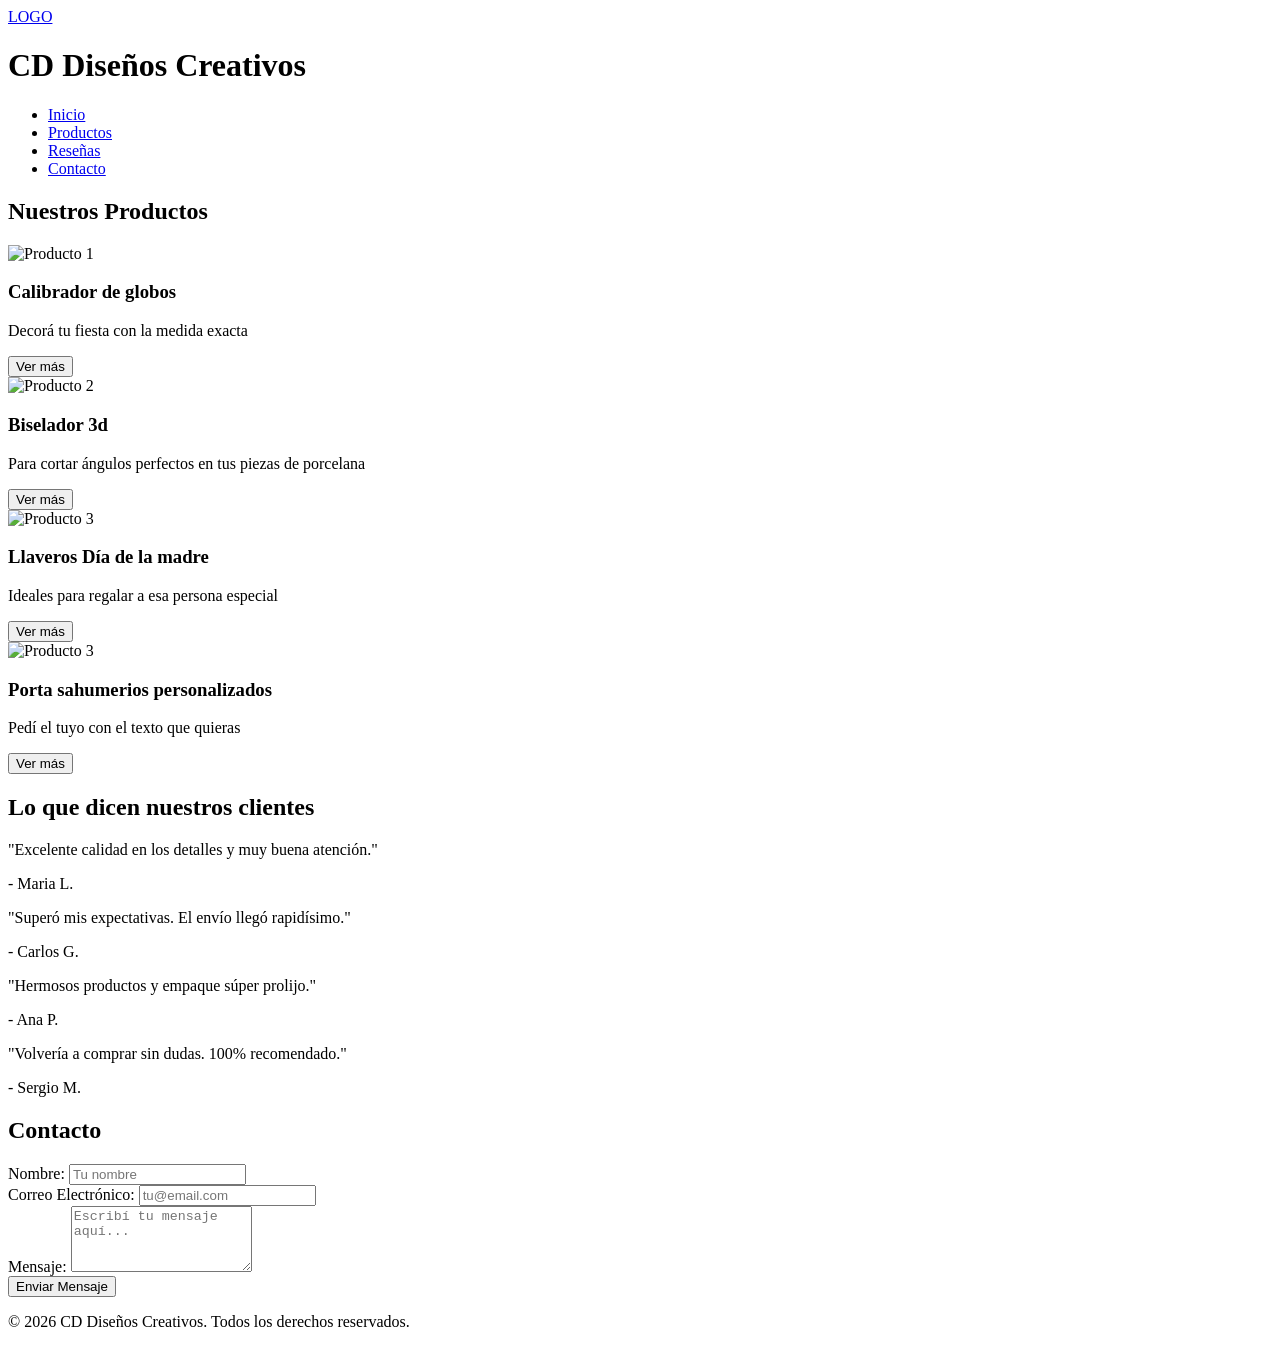
==== index.html @ 64cd151c "Add files via upload" ====
<!DOCTYPE html>
<html lang="es">
<head>
    <meta charset="UTF-8">
    <meta name="viewport" content="width=device-width, initial-scale=1.0">
    <title>CD Diseños Creativos</title>
    <!-- Google Fonts -->
    <link rel="preconnect" href="https://fonts.googleapis.com">
    <link rel="preconnect" href="https://fonts.gstatic.com" crossorigin>
    <link href="https://fonts.googleapis.com/css2?family=Poppins:wght@300;400;600;700&display=swap" rel="stylesheet">
    <!-- Estilos CSS -->
    <link rel="stylesheet" href="./css/styles.css">
    <title>Inicio - Mi tienda</title>
    
</head>
<body>
    <!-- 1. HEADER & NAV -->
    <header class="header-principal">
        <div class="div-logo"><a class="logo" href="/.index.html">LOGO</a></div>
        <h1>CD Diseños Creativos</h1>
        <nav>
            <ul class="nav-lista">
                <li><a href="./index.html">Inicio</a></li>
                <li><a href="#productos">Productos</a></li>
                <li><a href="#resenas">Reseñas</a></li>
                <li><a href="./pages/contacto.html">Contacto</a></li>
            </ul>
        </nav>
    </header>

    <!-- MAIN -->
    <main>
       
        <!-- SECCIÓN PRODUCTOS (FLEXBOX) -->
        <section id="productos" class="seccion-productos">
            <h2>Nuestros Productos</h2>
            <div class="contenedor-cards">
                <article class="card">
                    <img src="./img/CALIOBRADOR-CON-ONDA.png" alt="Producto 1">
                    <h3>Calibrador de globos</h3>
                    <p>Decorá tu fiesta con la medida exacta</p>
                    <button>Ver más</button>
                </article>
                <article class="card">
                    <img src="/img/biselador2.png" alt="Producto 2">
                    <h3>Biselador 3d</h3>
                    <p>Para cortar ángulos perfectos en tus piezas de porcelana</p>
                    <button>Ver más</button>
                </article>
                <article class="card">
                    <img src="/img/llaveros-3d-mamá-familia.png" alt="Producto 3">
                    <h3>Llaveros Día de la madre</h3>
                    <p>Ideales para regalar a esa persona especial</p>
                    <button>Ver más</button>
                </article>
                <article class="card">
                    <img src="/img/P-SAHU-DIA-FAMILIA.png" alt="Producto 3">
                    <h3>Porta sahumerios personalizados</h3>
                    <p>Pedí el tuyo con el texto que quieras

                    </p>
                    <button>Ver más</button>
                </article>
            </div>
        </section>

        <!-- SECCIÓN RESEÑAS (GRID) -->
        <section id="resenas" class="seccion-resenas">
            <h2>Lo que dicen nuestros clientes</h2>
            <div class="grid-resenas">
                <div class="card-resena">
                    <p>"Excelente calidad en los detalles y muy buena atención."</p>
                    <span>- Maria L.</span>
                </div>
                <div class="card-resena">
                    <p>"Superó mis expectativas. El envío llegó rapidísimo."</p>
                    <span>- Carlos G.</span>
                </div>
                <div class="card-resena">
                    <p>"Hermosos productos y empaque súper prolijo."</p>
                    <span>- Ana P.</span>
                </div>
                <div class="card-resena">
                    <p>"Volvería a comprar sin dudas. 100% recomendado."</p>
                    <span>- Sergio M.</span>
                </div>
            </div>
        </section>

        <!-- SECCIÓN CONTACTO (FORMULARIO FORMSPREE) -->
        <section id="contacto" class="seccion-contacto">
            <h2>Contacto</h2>
            <!-- Reemplazá TU_FORM_ID con tu endpoint de Formspree -->
            <form action="https://formspree.io/f/TU_FORM_ID" method="POST" class="formulario-contacto">
                <div class="campo-form">
                    <label for="nombre">Nombre:</label>
                    <input type="text" id="nombre" name="name" required placeholder="Tu nombre">
                </div>
                <div class="campo-form">
                    <label for="email">Correo Electrónico:</label>
                    <input type="email" id="email" name="email" required placeholder="tu@email.com">
                </div>
                <div class="campo-form">
                    <label for="mensaje">Mensaje:</label>
                    <textarea id="mensaje" name="message" rows="4" required placeholder="Escribí tu mensaje aquí..."></textarea>
                </div>
                <button type="submit" class="btn-enviar">Enviar Mensaje</button>
            </form>
        </section>
    </main>

    <!-- FOOTER -->
    <footer class="footer-principal">
        <p>&copy; 2026 CD Diseños Creativos. Todos los derechos reservados.</p>
    </footer>

</body>
</html>
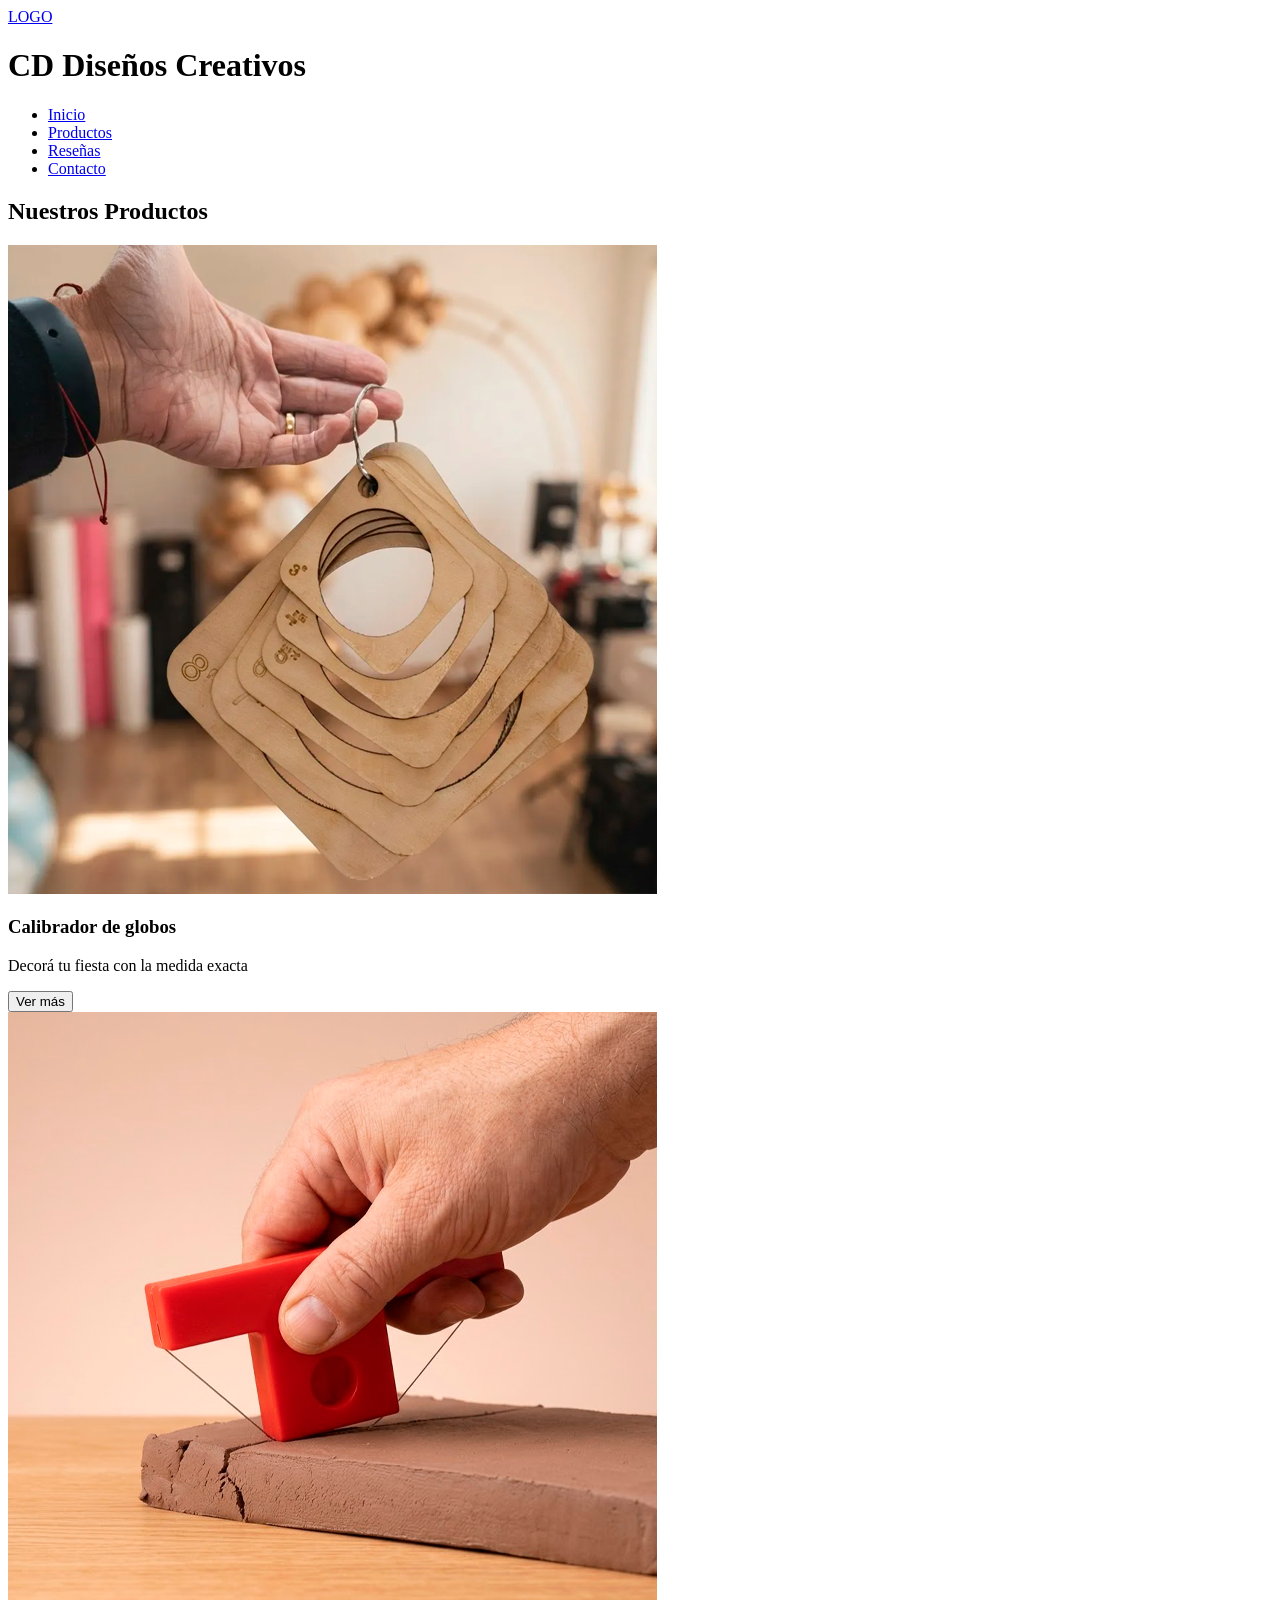
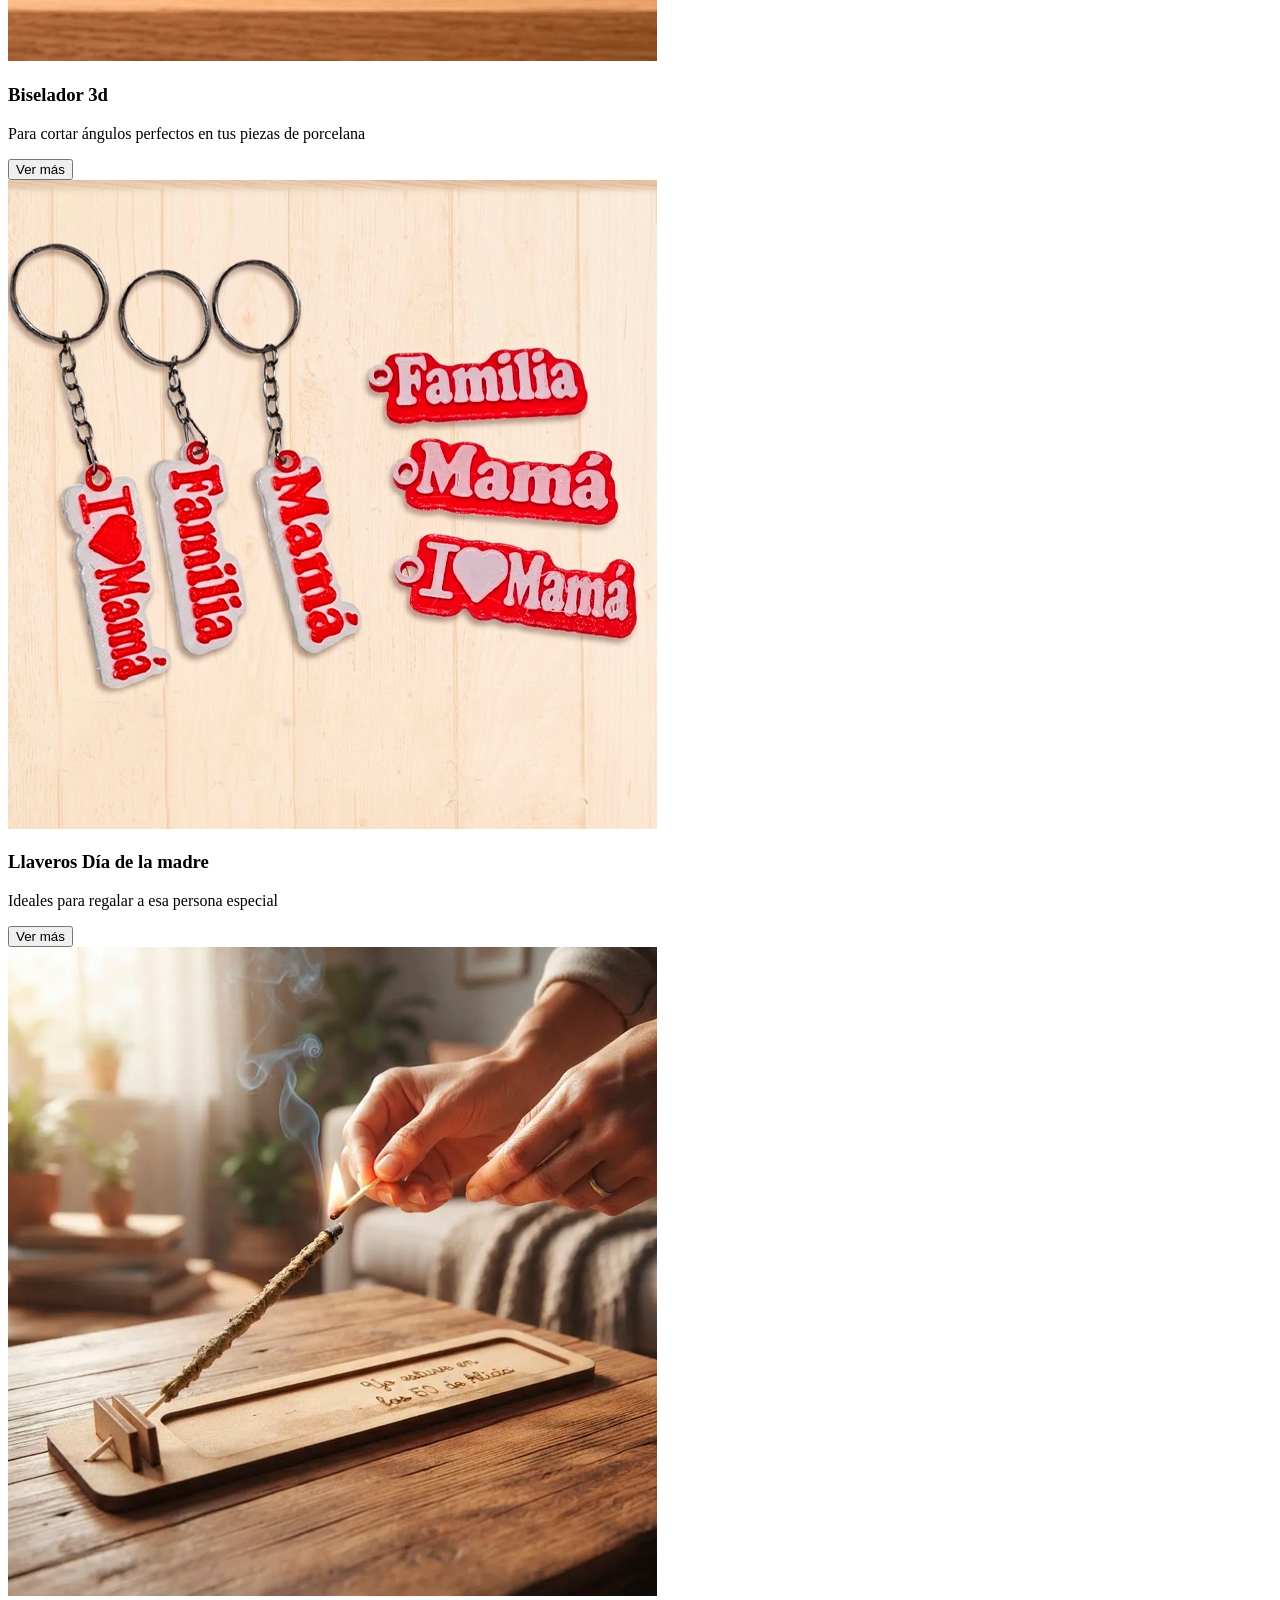
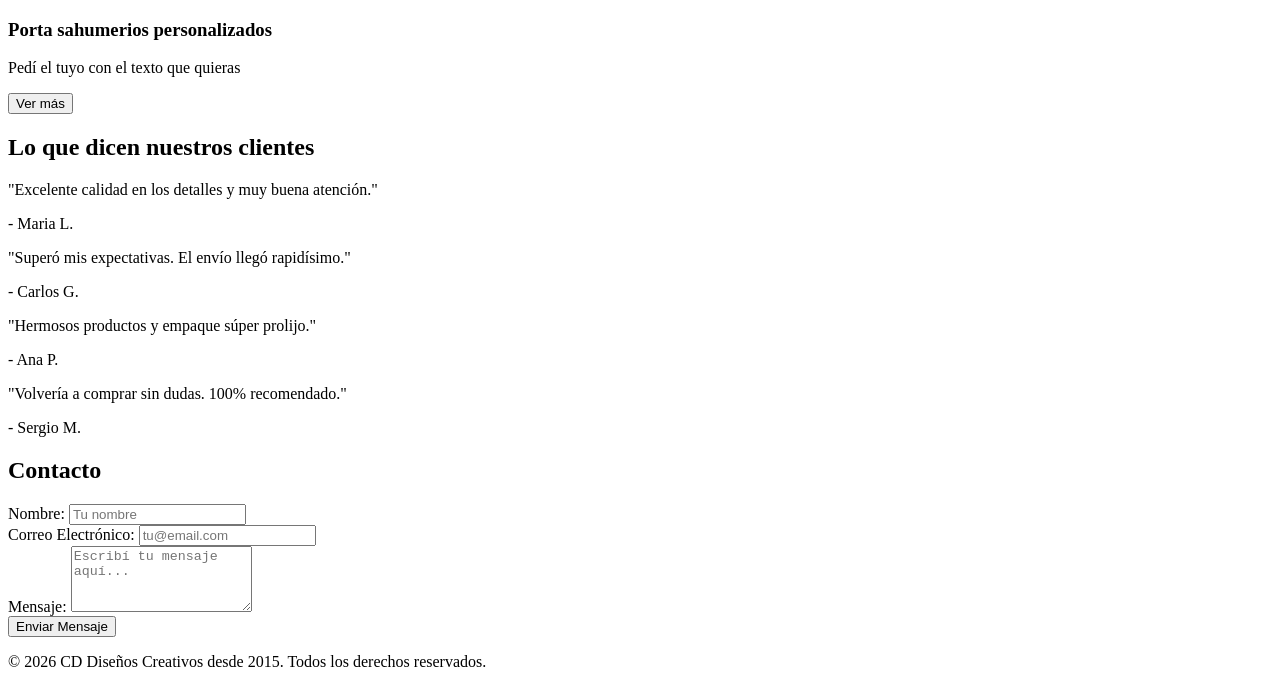
==== commit 987780d3: "Add files via upload" ====
--- a/index.html
+++ b/index.html
@@ -36,25 +36,25 @@
             <h2>Nuestros Productos</h2>
             <div class="contenedor-cards">
                 <article class="card">
-                    <img src="./img/CALIOBRADOR-CON-ONDA.png" alt="Producto 1">
+                    <img src="./img/calibrador con onda.png" alt="Producto 1">
                     <h3>Calibrador de globos</h3>
                     <p>Decorá tu fiesta con la medida exacta</p>
                     <button>Ver más</button>
                 </article>
                 <article class="card">
-                    <img src="/img/biselador2.png" alt="Producto 2">
+                    <img src="/img/biselador.png" alt="Producto 2">
                     <h3>Biselador 3d</h3>
                     <p>Para cortar ángulos perfectos en tus piezas de porcelana</p>
                     <button>Ver más</button>
                 </article>
                 <article class="card">
-                    <img src="/img/llaveros-3d-mamá-familia.png" alt="Producto 3">
+                    <img src="/img/llavero 3d.png" alt="Producto 3">
                     <h3>Llaveros Día de la madre</h3>
                     <p>Ideales para regalar a esa persona especial</p>
                     <button>Ver más</button>
                 </article>
                 <article class="card">
-                    <img src="/img/P-SAHU-DIA-FAMILIA.png" alt="Producto 3">
+                    <img src="/img/porta sahumerio.png" alt="Producto 3">
                     <h3>Porta sahumerios personalizados</h3>
                     <p>Pedí el tuyo con el texto que quieras
 
@@ -111,7 +111,7 @@
 
     <!-- FOOTER -->
     <footer class="footer-principal">
-        <p>&copy; 2026 CD Diseños Creativos. Todos los derechos reservados.</p>
+        <p>&copy; 2026 CD Diseños Creativos desde 2015. Todos los derechos reservados.</p>
     </footer>
 
 </body>
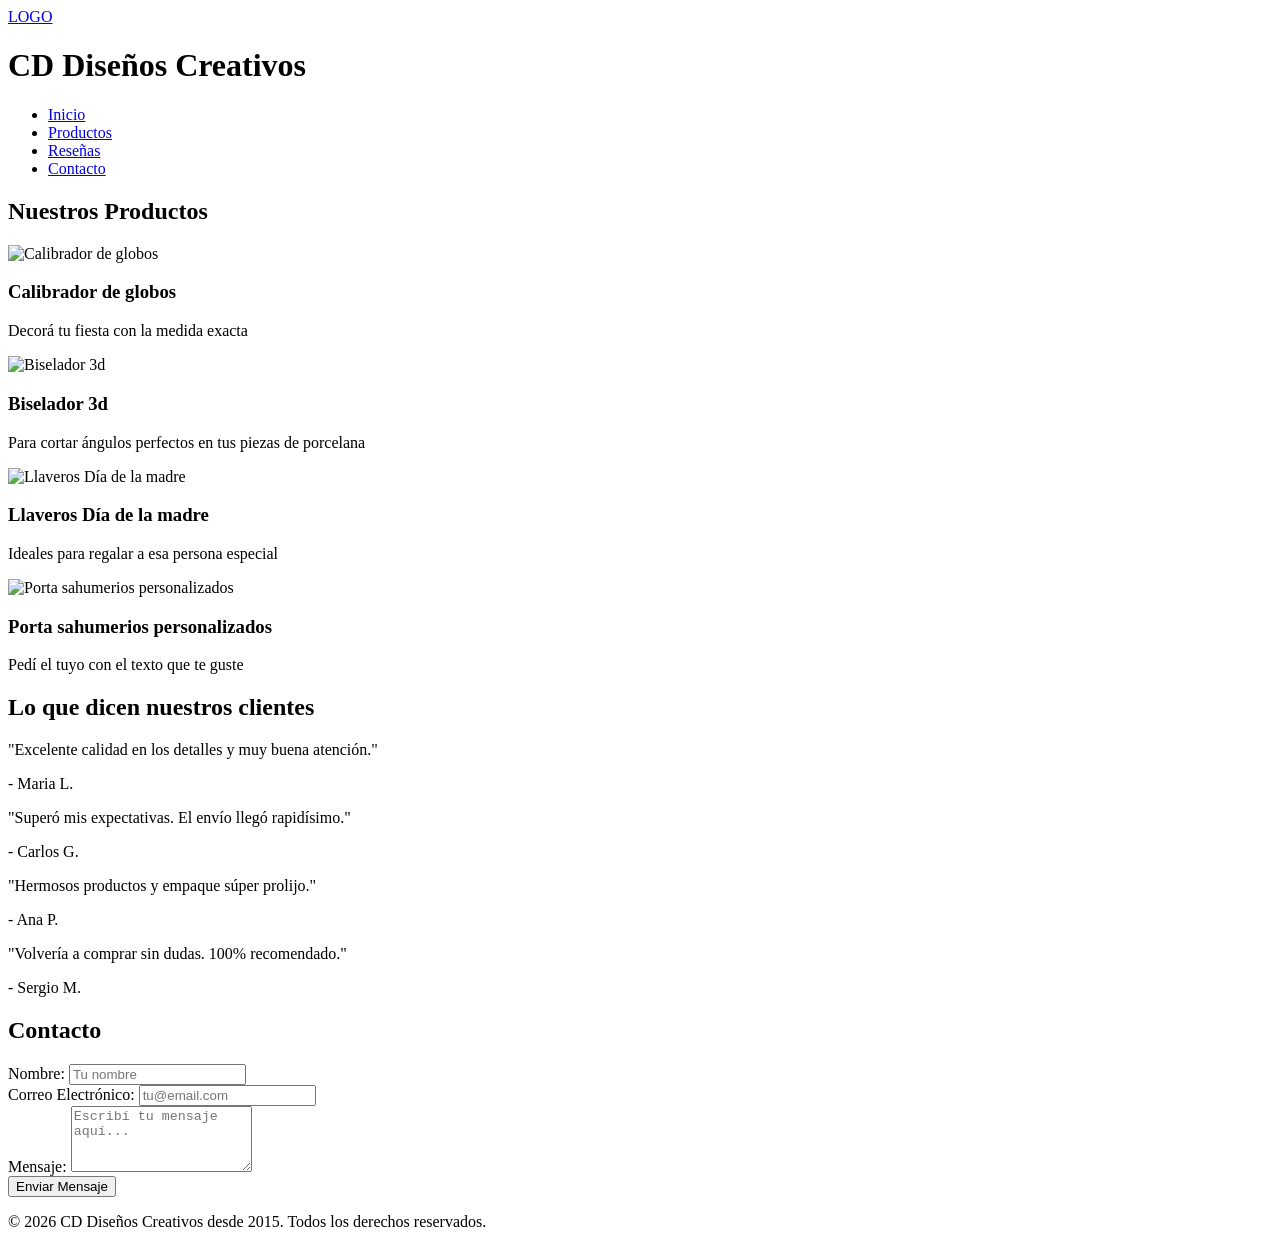
==== commit 6f58d87a: "Add files via upload" ====
--- a/index.html
+++ b/index.html
@@ -35,32 +35,27 @@
         <section id="productos" class="seccion-productos">
             <h2>Nuestros Productos</h2>
             <div class="contenedor-cards">
-                <article class="card">
-                    <img src="./img/calibrador con onda.png" alt="Producto 1">
-                    <h3>Calibrador de globos</h3>
-                    <p>Decorá tu fiesta con la medida exacta</p>
-                    <button>Ver más</button>
-                </article>
-                <article class="card">
-                    <img src="/img/biselador.png" alt="Producto 2">
-                    <h3>Biselador 3d</h3>
-                    <p>Para cortar ángulos perfectos en tus piezas de porcelana</p>
-                    <button>Ver más</button>
-                </article>
-                <article class="card">
-                    <img src="/img/llavero 3d.png" alt="Producto 3">
-                    <h3>Llaveros Día de la madre</h3>
-                    <p>Ideales para regalar a esa persona especial</p>
-                    <button>Ver más</button>
-                </article>
-                <article class="card">
-                    <img src="/img/porta sahumerio.png" alt="Producto 3">
-                    <h3>Porta sahumerios personalizados</h3>
-                    <p>Pedí el tuyo con el texto que quieras
+                <article>
+    <img src="./Images/CALIOBRADOR-CON-ONDA.png" alt="Calibrador de globos">
+    <h3>Calibrador de globos</h3>
+    <p>Decorá tu fiesta con la medida exacta</p>
+</article>
+<article>
+    <img src="./Images/biselador2.png" alt="Biselador 3d">
+    <h3>Biselador 3d</h3>
+    <p>Para cortar ángulos perfectos en tus piezas de porcelana</p>
+</article>
+<article>
+    <img src="./Images/llaveros-3d-mamá-familia.png" alt="Llaveros Día de la madre">
+    <h3>Llaveros Día de la madre</h3>
+    <p>Ideales para regalar a esa persona especial</p>
+</article>
+<article>
+    <img src="./Images/P-SAHU-DIA-FAMILIA.png" alt="Porta sahumerios personalizados">
+    <h3>Porta sahumerios personalizados</h3>
+    <p>Pedí el tuyo con el texto que te guste</p>
+</article>
 
-                    </p>
-                    <button>Ver más</button>
-                </article>
             </div>
         </section>
 
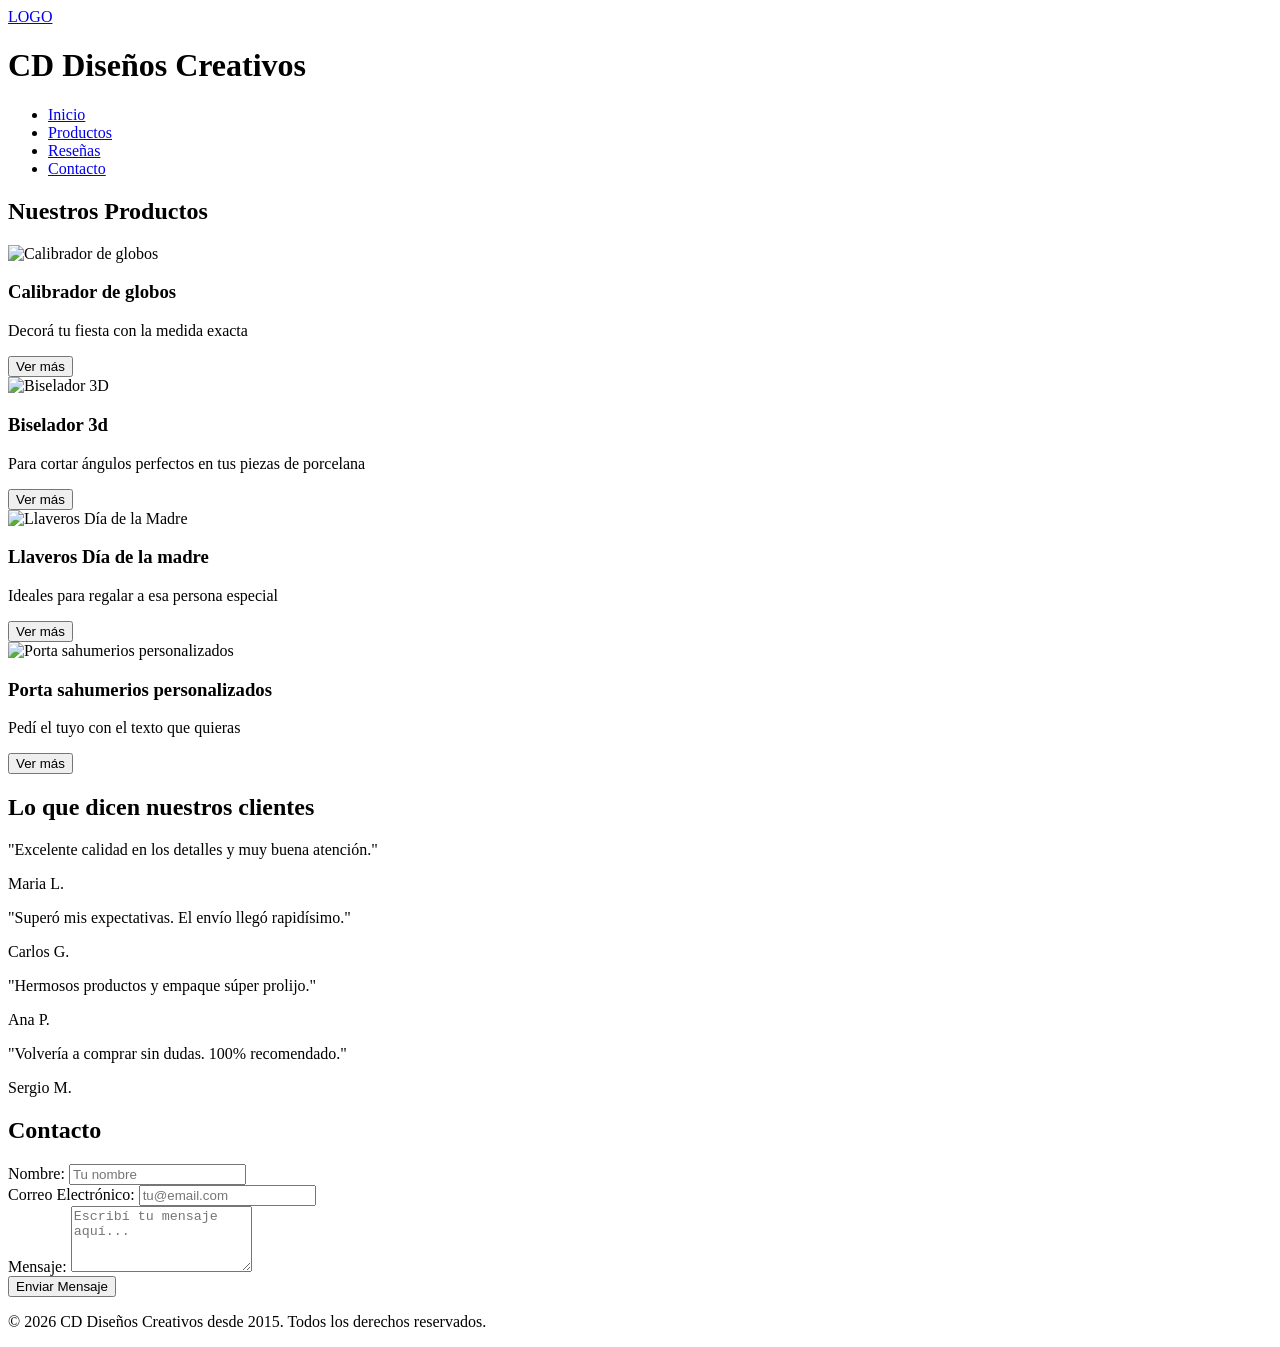
==== commit 108e1738: "Add files via upload" ====
--- a/index.html
+++ b/index.html
@@ -3,20 +3,19 @@
 <head>
     <meta charset="UTF-8">
     <meta name="viewport" content="width=device-width, initial-scale=1.0">
-    <title>CD Diseños Creativos</title>
+    <title>CD Diseños Creativos - Inicio</title>
     <!-- Google Fonts -->
     <link rel="preconnect" href="https://fonts.googleapis.com">
     <link rel="preconnect" href="https://fonts.gstatic.com" crossorigin>
     <link href="https://fonts.googleapis.com/css2?family=Poppins:wght@300;400;600;700&display=swap" rel="stylesheet">
     <!-- Estilos CSS -->
     <link rel="stylesheet" href="./css/styles.css">
-    <title>Inicio - Mi tienda</title>
-    
 </head>
 <body>
+
     <!-- 1. HEADER & NAV -->
     <header class="header-principal">
-        <div class="div-logo"><a class="logo" href="/.index.html">LOGO</a></div>
+        <div class="div-logo"><a class="logo" href="./index.html">LOGO</a></div>
         <h1>CD Diseños Creativos</h1>
         <nav>
             <ul class="nav-lista">
@@ -28,34 +27,36 @@
         </nav>
     </header>
 
-    <!-- MAIN -->
+  <!-- MAIN -->
     <main>
-       
         <!-- SECCIÓN PRODUCTOS (FLEXBOX) -->
         <section id="productos" class="seccion-productos">
             <h2>Nuestros Productos</h2>
             <div class="contenedor-cards">
-                <article>
-    <img src="./Images/CALIOBRADOR-CON-ONDA.png" alt="Calibrador de globos">
-    <h3>Calibrador de globos</h3>
-    <p>Decorá tu fiesta con la medida exacta</p>
-</article>
-<article>
-    <img src="./Images/biselador2.png" alt="Biselador 3d">
-    <h3>Biselador 3d</h3>
-    <p>Para cortar ángulos perfectos en tus piezas de porcelana</p>
-</article>
-<article>
-    <img src="./Images/llaveros-3d-mamá-familia.png" alt="Llaveros Día de la madre">
-    <h3>Llaveros Día de la madre</h3>
-    <p>Ideales para regalar a esa persona especial</p>
-</article>
-<article>
-    <img src="./Images/P-SAHU-DIA-FAMILIA.png" alt="Porta sahumerios personalizados">
-    <h3>Porta sahumerios personalizados</h3>
-    <p>Pedí el tuyo con el texto que te guste</p>
-</article>
-
+                <article class="card">
+                    <img src="./img/calibrador.png" alt="Calibrador de globos">
+                    <h3>Calibrador de globos</h3>
+                    <p>Decorá tu fiesta con la medida exacta</p>
+                    <button>Ver más</button>
+                </article>
+                <article class="card">
+                    <img src="./img/biselador.png" alt="Biselador 3D">
+                    <h3>Biselador 3d</h3>
+                    <p>Para cortar ángulos perfectos en tus piezas de porcelana</p>
+                    <button>Ver más</button>
+                </article>
+                <article class="card">
+                    <img src="./img/llavero.png" alt="Llaveros Día de la Madre">
+                    <h3>Llaveros Día de la madre</h3>
+                    <p>Ideales para regalar a esa persona especial</p>
+                    <button>Ver más</button>
+                </article>
+                <article class="card">
+                    <img src="./img/portasahumerio.png" alt="Porta sahumerios personalizados">
+                    <h3>Porta sahumerios personalizados</h3>
+                    <p>Pedí el tuyo con el texto que quieras</p>
+                    <button>Ver más</button>
+                </article>
             </div>
         </section>
 
@@ -65,19 +66,19 @@
             <div class="grid-resenas">
                 <div class="card-resena">
                     <p>"Excelente calidad en los detalles y muy buena atención."</p>
-                    <span>- Maria L.</span>
+                    <span>Maria L.</span>
                 </div>
                 <div class="card-resena">
                     <p>"Superó mis expectativas. El envío llegó rapidísimo."</p>
-                    <span>- Carlos G.</span>
+                    <span>Carlos G.</span>
                 </div>
                 <div class="card-resena">
                     <p>"Hermosos productos y empaque súper prolijo."</p>
-                    <span>- Ana P.</span>
+                    <span>Ana P.</span>
                 </div>
                 <div class="card-resena">
                     <p>"Volvería a comprar sin dudas. 100% recomendado."</p>
-                    <span>- Sergio M.</span>
+                    <span>Sergio M.</span>
                 </div>
             </div>
         </section>
@@ -85,7 +86,6 @@
         <!-- SECCIÓN CONTACTO (FORMULARIO FORMSPREE) -->
         <section id="contacto" class="seccion-contacto">
             <h2>Contacto</h2>
-            <!-- Reemplazá TU_FORM_ID con tu endpoint de Formspree -->
             <form action="https://formspree.io/f/TU_FORM_ID" method="POST" class="formulario-contacto">
                 <div class="campo-form">
                     <label for="nombre">Nombre:</label>
@@ -103,7 +103,7 @@
             </form>
         </section>
     </main>
-
+    
     <!-- FOOTER -->
     <footer class="footer-principal">
         <p>&copy; 2026 CD Diseños Creativos desde 2015. Todos los derechos reservados.</p>
